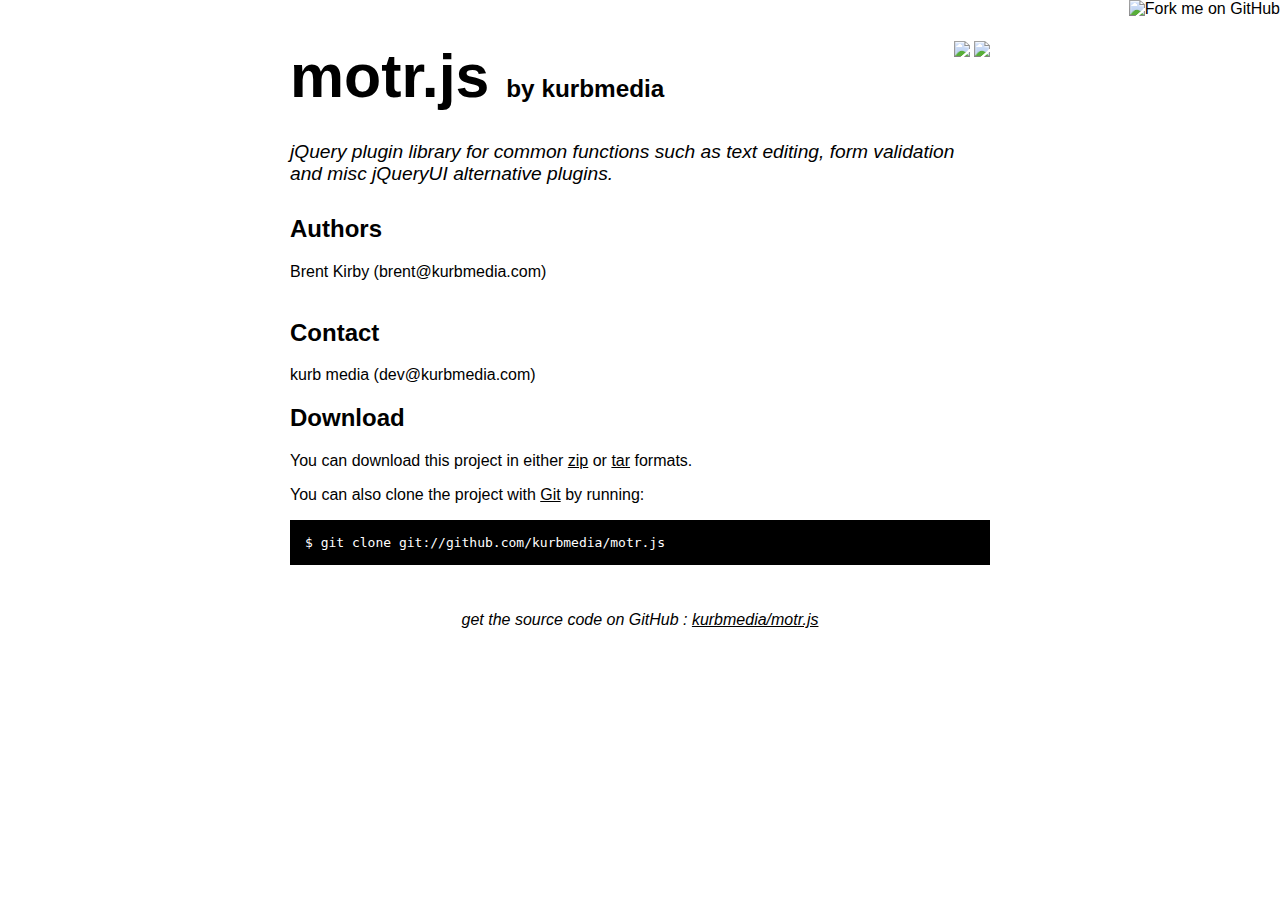
==== index.html @ 1ade669f "github generated gh-pages branch" ====
<!DOCTYPE html>
<html>
<head>
  <meta charset='utf-8'>

  <title>kurbmedia/motr.js @ GitHub</title>

  <style type="text/css">
    body {
      margin-top: 1.0em;
      background-color: #ffffff;
      font-family: Helvetica, Arial, FreeSans, san-serif;
      color: #000000;
    }
    #container {
      margin: 0 auto;
      width: 700px;
    }
    h1 { font-size: 3.8em; color: #000000; margin-bottom: 3px; }
    h1 .small { font-size: 0.4em; }
    h1 a { text-decoration: none }
    h2 { font-size: 1.5em; color: #000000; }
    h3 { text-align: center; color: #000000; }
    a { color: #000000; }
    .description { font-size: 1.2em; margin-bottom: 30px; margin-top: 30px; font-style: italic;}
    .download { float: right; }
    pre { background: #000; color: #fff; padding: 15px;}
    hr { border: 0; width: 80%; border-bottom: 1px solid #aaa}
    .footer { text-align:center; padding-top:30px; font-style: italic; }
  </style>
</head>

<body>
  <a href="http://github.com/kurbmedia/motr.js"><img style="position: absolute; top: 0; right: 0; border: 0;" src="http://s3.amazonaws.com/github/ribbons/forkme_right_darkblue_121621.png" alt="Fork me on GitHub" /></a>

  <div id="container">

    <div class="download">
      <a href="http://github.com/kurbmedia/motr.js/zipball/master">
        <img border="0" width="90" src="http://github.com/images/modules/download/zip.png"></a>
      <a href="http://github.com/kurbmedia/motr.js/tarball/master">
        <img border="0" width="90" src="http://github.com/images/modules/download/tar.png"></a>
    </div>

    <h1><a href="http://github.com/kurbmedia/motr.js">motr.js</a>
      <span class="small">by <a href="http://github.com/kurbmedia">kurbmedia</a></span></h1>

    <div class="description">
      jQuery plugin library for common functions such as text editing, form validation and misc jQueryUI alternative plugins.
    </div>

    <h2>Authors</h2>
<p>Brent Kirby (brent@kurbmedia.com)<br/><br/>      </p>
<h2>Contact</h2>
<p>kurb media (dev@kurbmedia.com)<br/>      </p>


    <h2>Download</h2>
    <p>
      You can download this project in either
      <a href="http://github.com/kurbmedia/motr.js/zipball/master">zip</a> or
      <a href="http://github.com/kurbmedia/motr.js/tarball/master">tar</a> formats.
    </p>
    <p>You can also clone the project with <a href="http://git-scm.com">Git</a>
      by running:
      <pre>$ git clone git://github.com/kurbmedia/motr.js</pre>
    </p>

    <div class="footer">
      get the source code on GitHub : <a href="http://github.com/kurbmedia/motr.js">kurbmedia/motr.js</a>
    </div>

  </div>

  
</body>
</html>
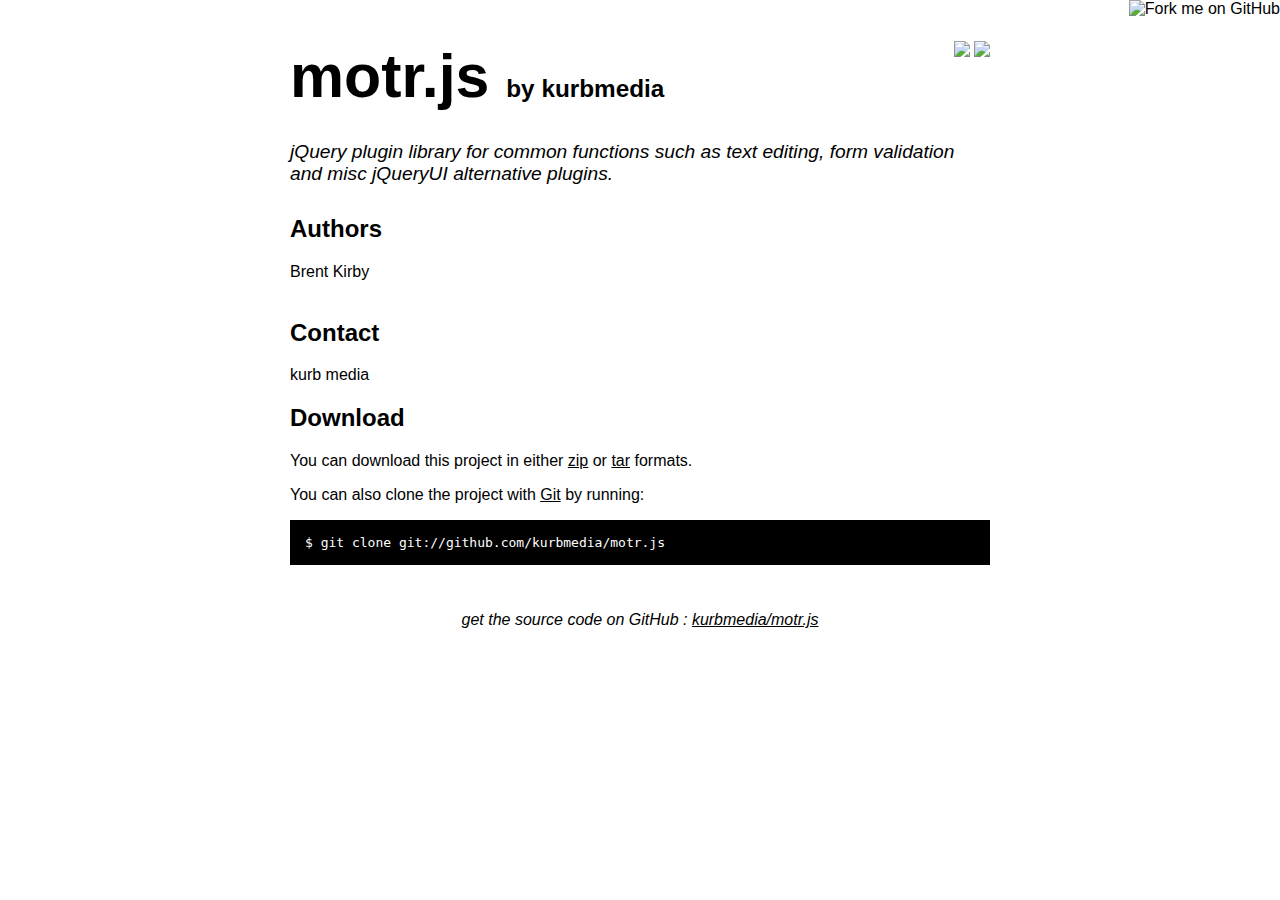
==== commit 4771e852: "remove emails from pages" ====
--- a/index.html
+++ b/index.html
@@ -50,11 +50,11 @@
     </div>
 
     <h2>Authors</h2>
-<p>Brent Kirby (brent@kurbmedia.com)-<br/>+<p>Brent Kirby
+<br/>
 <br/>      </p>
 <h2>Contact</h2>
-<p>kurb media (dev@kurbmedia.com)+<p>kurb media
 <br/>      </p>
 
 
